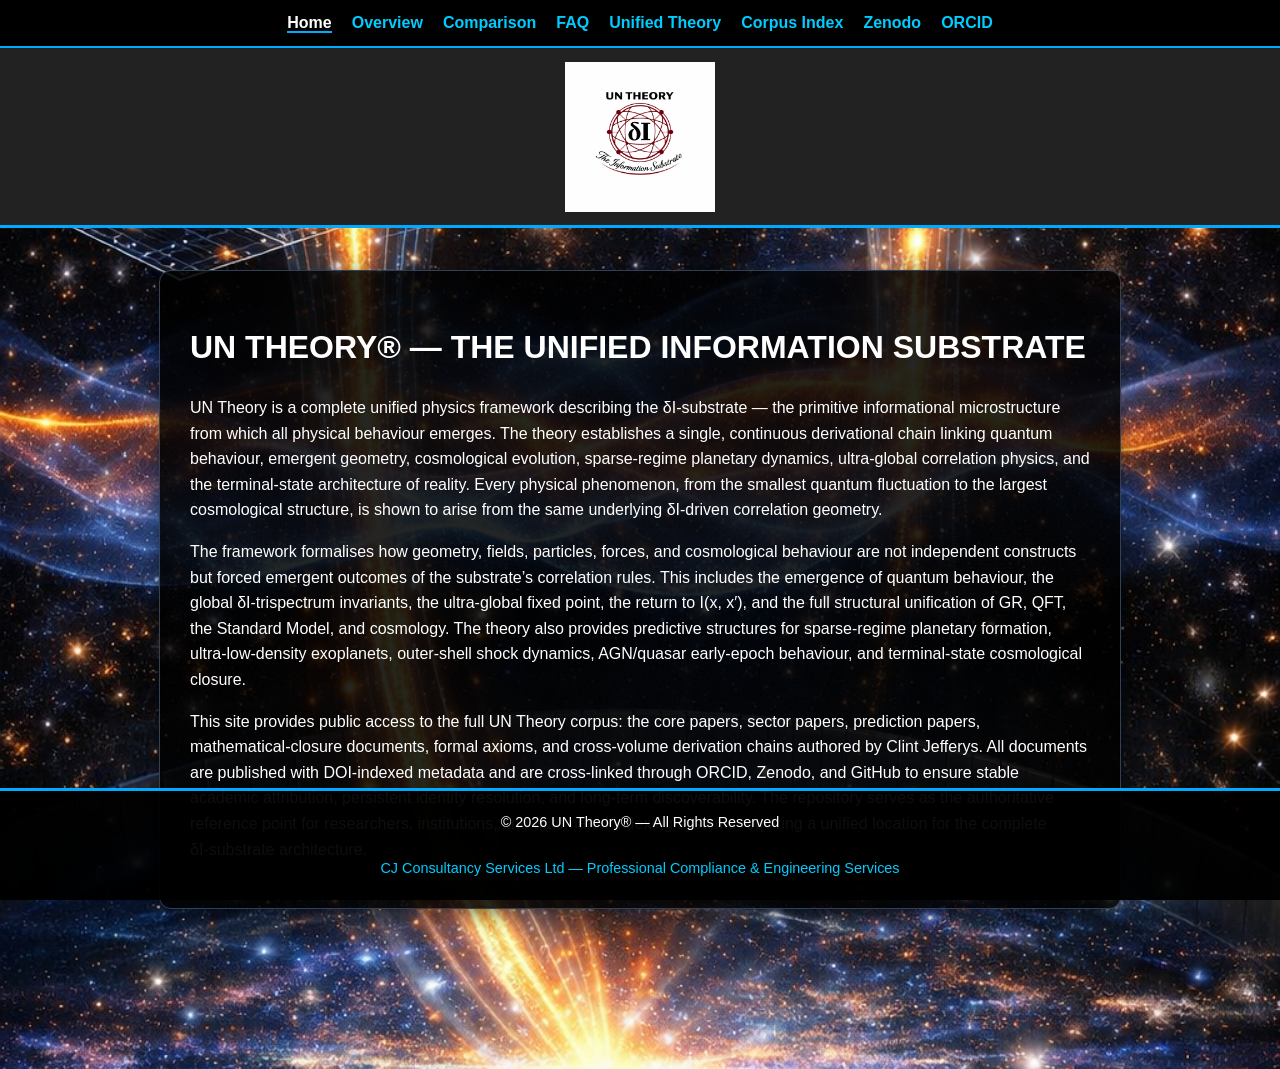
==== index.html @ 6dd0b028 "Update index.html" ====
<!DOCTYPE html>
<html lang="en">
<head>
<meta charset="UTF-8">
<meta name="viewport" content="width=device-width, initial-scale=1.0">
<title>UN Theory® — The Unified Information Substrate</title>
<meta name="description" content="UN Theory — The Unified Information Substrate. Core papers, sector papers, unified physics, and the full δI‑substrate architecture by Clint Jefferys.">
<link rel="canonical" href="https://untheory.co.uk/" />
<link rel="stylesheet" href="un-theory.css">

<!-- OpenGraph Metadata -->
<meta property="og:type" content="website">
<meta property="og:title" content="UN Theory — The Unified Information Substrate">
<meta property="og:description" content="Complete unified physics framework describing the δI-substrate, emergent geometry, quantum behaviour, and cosmological dynamics.">
<meta property="og:url" content="https://untheory.github.io/UN-Theory/">

<script type="application/ld+json">
{
  "@context": "https://schema.org",
  "@graph": [
    {
      "@type": "Person",
      "@id": "https://orcid.org/0009-0007-8611-7101",
      "name": "Clint Jefferys",
      "identifier": "0009-0007-8611-7101",
      "jobTitle": "Independent Theoretical Physics Researcher",
      "sameAs": [
        "https://orcid.org/0009-0007-8611-7101",
        "https://zenodo.org/communities/unified-information-substrate",
        "https://cjcs.co.uk/un-theory",
        "https://cjcs.co.uk/un-theory-index"
      ]
    },
    {
      "@type": "WebSite",
      "@id": "https://untheory.github.io/UN-Theory/#website",
      "url": "https://untheory.github.io/UN-Theory/",
      "name": "UN Theory — Authoritative Repository & Index",
      "author": {
        "@id": "https://orcid.org/0009-0007-8611-7101"
      }
    },
    {
      "@type": "ScholarlyArticle",
      "name": "UN THEORY: Emergent Geometry, Dynamics, and Quantum Structure from Correlation",
      "author": { "@id": "https://orcid.org/0009-0007-8611-7101" },
      "sameAs": "https://doi.org/10.5281/zenodo.20947540"
    },
    {
      "@type": "ScholarlyArticle",
      "name": "UN THEORY: Empirical Tests, Phenomenology, Simulations, and Observational Constraints",
      "author": { "@id": "https://orcid.org/0009-0007-8611-7101" },
      "sameAs": "https://doi.org/10.5281/zenodo.20947540"
    },
    {
      "@type": "ScholarlyArticle",
      "name": "Sector Paper 0 — Foundational Architecture",
      "author": { "@id": "https://orcid.org/0009-0007-8611-7101" },
      "sameAs": "https://doi.org/10.5281/zenodo.21357800"
    },
    {
      "@type": "ScholarlyArticle",
      "name": "Sector Paper I — δI‑Substrate Microstructure",
      "author": { "@id": "https://orcid.org/0009-0007-8611-7101" },
      "sameAs": "https://doi.org/10.5281/zenodo.21335437"
    },
    {
      "@type": "ScholarlyArticle",
      "name": "Sector Paper XV — Unified Theory of Everything",
      "author": { "@id": "https://orcid.org/0009-0007-8611-7101" },
      "sameAs": "https://doi.org/10.5281/zenodo.21428951"
    }
  ]
}
</script>
</head>

<body>

<!-- HEADER -->
<div class="logo-band">
    <img src="Copilot_20260701_182519.png" alt="UN Theory Logo">
</div>

<!-- NAVIGATION -->
<nav class="main-nav">
<ul>
<li><a href="index.html" class="active">Home</a></li>
<li><a href="un-theory-overview.html">Overview</a></li>
<li><a href="un-theory-comparison.html">Comparison</a></li>
<li><a href="un-theory-faq.html">FAQ</a></li>
<li><a href="unified-theory-of-everything.html">Unified Theory</a></li>
<li><a href="un-theory-index.html">Corpus Index</a></li>
<li><a href="https://zenodo.org/records/20947541" target="_blank" rel="noopener">Zenodo</a></li>
<li><a href="https://orcid.org/0009-0007-8611-7101" target="_blank" rel="noopener">ORCID</a></li>
</ul>
</nav>

<!-- MAIN CONTENT -->
<main>

<h1>UN THEORY® — THE UNIFIED INFORMATION SUBSTRATE</h1>

<p>
UN Theory is a complete unified physics framework describing the δI‑substrate — the primitive informational microstructure from which all physical behaviour emerges. 
The theory establishes a single, continuous derivational chain linking quantum behaviour, emergent geometry, cosmological evolution, sparse‑regime planetary dynamics, 
ultra‑global correlation physics, and the terminal‑state architecture of reality. Every physical phenomenon, from the smallest quantum fluctuation to the largest 
cosmological structure, is shown to arise from the same underlying δI‑driven correlation geometry.
</p>

<p>
The framework formalises how geometry, fields, particles, forces, and cosmological behaviour are not independent constructs but forced emergent outcomes of the substrate’s 
correlation rules. This includes the emergence of quantum behaviour, the global δI‑trispectrum invariants, the ultra‑global fixed point, the return to I(x, x′), and the
full structural unification of GR, QFT, the Standard Model, and cosmology. The theory also provides predictive structures for sparse‑regime planetary formation, 
ultra‑low‑density exoplanets, outer‑shell shock dynamics, AGN/quasar early‑epoch behaviour, and terminal‑state cosmological closure.
</p>

<p>
This site provides public access to the full UN Theory corpus: the core papers, sector papers, prediction papers, mathematical‑closure documents, formal axioms, and cross‑volume derivation chains authored by Clint Jefferys. All documents are published with DOI‑indexed metadata and are cross‑linked through ORCID, Zenodo, and GitHub to ensure stable academic attribution, persistent identity resolution, and long‑term discoverability. The repository serves as the authoritative reference point for researchers, institutions, and automated indexing systems requiring a unified location for the complete δI‑substrate architecture.
</p>

</main>

<!-- FOOTER -->
<footer class="site-footer">
    © 2026 UN Theory® — All Rights Reserved<br><br>

    <a class="cjcs-link" href="https://cjcs.co.uk" target="_blank" rel="noopener">
        CJ Consultancy Services Ltd — Professional Compliance &amp; Engineering Services
    </a>
</footer>

<!-- MOBILE TOUCH SWIPE NAVIGATION (ZOOM-AWARE) -->
<script>
  let touchStartX = 0, touchEndX = 0;
  const minSwipeDistance = 75;
  const prevPage = null; // First page in order
  const nextPage = "un-theory-overview.html";

  document.addEventListener('touchstart', e => { 
    touchStartX = e.changedTouches[0].screenX; 
  }, { passive: true });

  document.addEventListener('touchend', e => {
    // If zoomed in beyond normal scale, disable swipe navigation so single-finger dragging pans the page
    if (window.visualViewport && window.visualViewport.scale > 1.05) {
      return;
    }

    touchEndX = e.changedTouches[0].screenX;
    const dist = touchEndX - touchStartX;

    if (dist < -minSwipeDistance && nextPage) window.location.href = nextPage;
    if (dist > minSwipeDistance && prevPage) window.location.href = prevPage;
  }, { passive: true });
</script>

</body>
</html>
---- un-theory.css ----
/* ============================================================
   UN THEORY — COSMIC SITE CSS (FIXED NAV, LOGO HEADER & FULL PAN/ZOOM)
   ============================================================ */

/* Reset browser defaults & allow native double-tap, pinch zoom, and 2D viewport panning */
html, body {
    margin: 0;
    padding: 0;
    /* Gives the browser full freedom for native pinch-zoom, double-tap, and single-finger panning */
    touch-action: auto;
}

/* Base body + cosmic background */
body {
    font-family: Arial, sans-serif;
    background: url('copilot_image_1782117868506.jpeg') no-repeat center center fixed;
    background-size: cover;
    background-attachment: fixed;
    color: #fff;
    line-height: 1.6;

    /* Space for fixed nav (~50px) + logo band (180px) + padding */
    padding-top: 250px;
    padding-bottom: 120px;
}

/* 1. NAV BAR — FIXED AT VERY TOP (TOP: 0) */
.main-nav {
    background: #000;
    border-bottom: 2px solid #00aaff;
    position: fixed;
    top: 0;
    left: 0;
    width: 100%;
    z-index: 3000; /* Highest priority so buttons are never covered */
    box-sizing: border-box;
}

.main-nav ul {
    list-style: none;
    margin: 0;
    padding: 10px 20px;
    display: flex;
    gap: 20px;
    align-items: center;
    justify-content: center;
    flex-wrap: wrap;
}

.main-nav a {
    color: #00ccff;
    text-decoration: none;
    font-weight: bold;
    font-size: 1rem;
}

.main-nav a:hover {
    color: #fff;
}

.main-nav a.active {
    color: #fff;
    border-bottom: 2px solid #00aaff;
}

/* 2. GREY LOGO BAND — FIXED DIRECTLY BELOW NAV BAR */
.logo-band {
    position: fixed;
    top: 48px; /* Sits right beneath the nav bar border */
    left: 0;
    width: 100%;
    height: 180px;
    background: #222;
    display: flex;
    justify-content: center;
    align-items: center;
    border-bottom: 3px solid #00aaff;
    z-index: 2500;
    box-sizing: border-box;
}

.logo-band img {
    max-height: 150px;
    width: auto;
}

/* MAIN CONTENT — SCROLLS UNDER HEADER */
main {
    max-width: 900px;
    margin: 20px auto 40px auto;
    padding: 30px;
    background: rgba(0, 0, 0, 0.85);
    border-radius: 12px;
    border: 1px solid #334155;
    box-shadow: 0 4px 20px rgba(0, 0, 0, 0.5);
}

/* TABLE BORDERS & CONTAINER STYLING */
.table-container {
    width: 100%;
    overflow-x: auto;
    margin: 1.5rem 0;
    -webkit-overflow-scrolling: touch;
}

table {
    width: 100%;
    border-collapse: collapse;
    border: 1px solid #00aaff;
    background-color: rgba(15, 23, 42, 0.9);
    color: #e2e8f0;
}

th, td {
    padding: 12px 14px;
    border: 1px solid #334155;
    text-align: left;
}

th {
    background-color: #020617;
    color: #f8fafc;
    font-weight: bold;
    border-bottom: 2px solid #00aaff;
}

tbody tr:nth-child(even) {
    background-color: rgba(30, 41, 59, 0.5);
}

/* FOOTER — FIXED AT BOTTOM */
.site-footer {
    width: 100%;
    background: rgba(0, 0, 0, 0.95);
    border-top: 3px solid #00aaff;
    padding: 20px 0;
    text-align: center;
    font-size: 0.9rem;
    position: fixed;
    bottom: 0;
    left: 0;
    z-index: 2000;
    box-sizing: border-box;
}

.site-footer a {
    color: #00ccff;
    text-decoration: none;
}

.site-footer a:hover {
    text-decoration: underline;
}

/* 3. MOBILE & SMALL SCREEN RESPONSIVE ADJUSTMENTS */
@media (max-width: 768px) {
    body {
        padding-top: 200px; /* Reduced top offset for smaller mobile screens */
        padding-bottom: 100px;
    }

    .main-nav ul {
        padding: 8px 10px;
        gap: 12px;
    }

    .main-nav a {
        font-size: 0.85rem;
    }

    .logo-band {
        top: 42px;
        height: 120px;
    }

    .logo-band img {
        max-height: 90px;
    }

    main {
        margin: 10px;
        padding: 15px;
    }
}
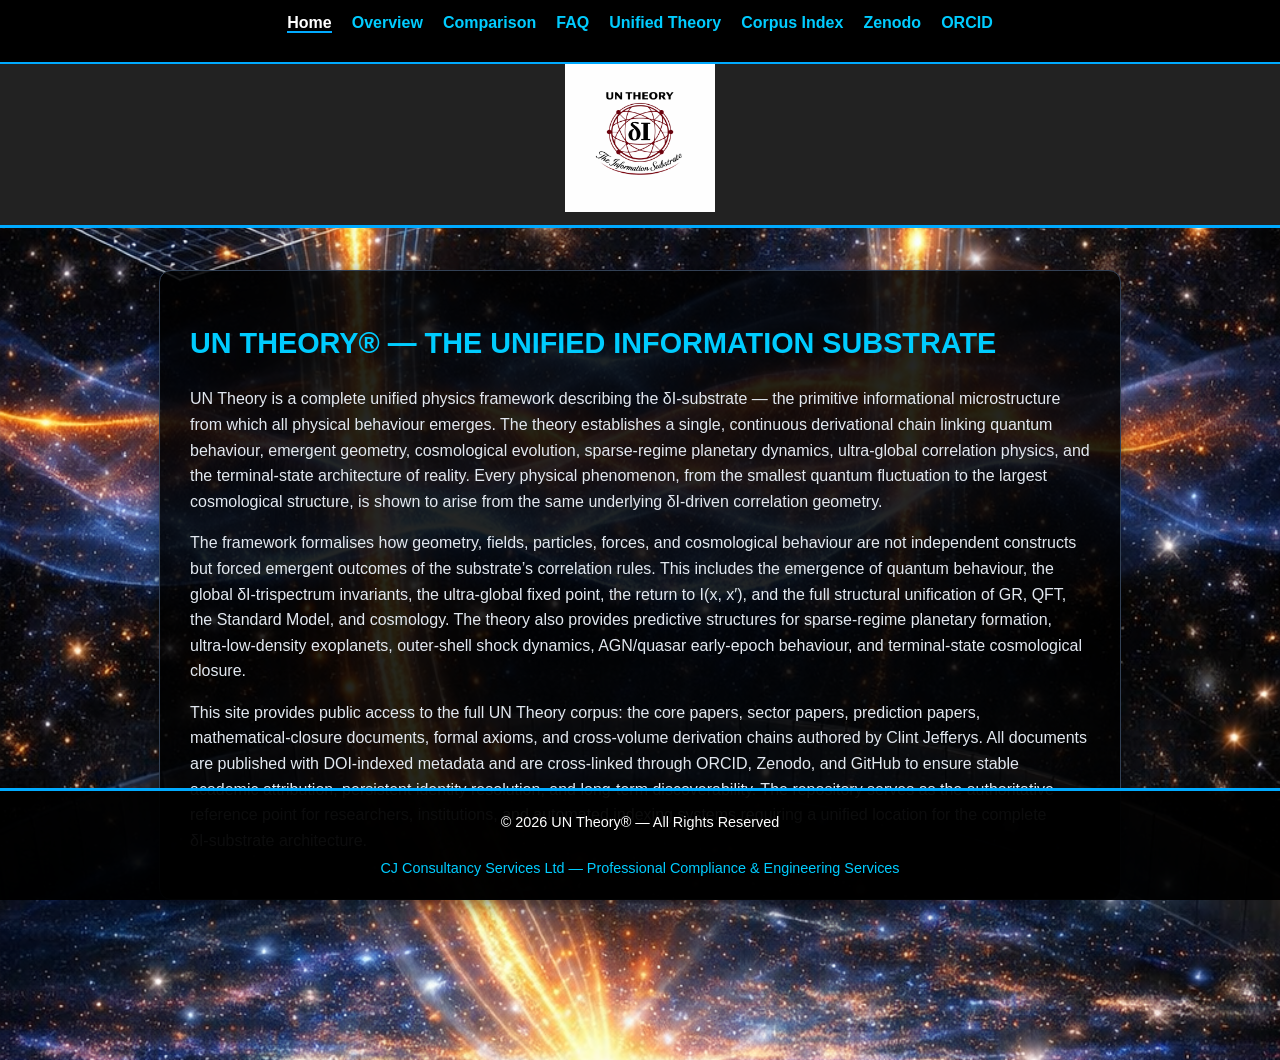
==== commit 51a3ae4d: "Update index.html" ====
--- a/index.html
+++ b/index.html
@@ -12,8 +12,9 @@
 <meta property="og:type" content="website">
 <meta property="og:title" content="UN Theory — The Unified Information Substrate">
 <meta property="og:description" content="Complete unified physics framework describing the δI-substrate, emergent geometry, quantum behaviour, and cosmological dynamics.">
-<meta property="og:url" content="https://untheory.github.io/UN-Theory/">
+<meta property="og:url" content="https://untheory.co.uk/">
 
+<!-- Academic Schema Markup (JSON-LD) -->
 <script type="application/ld+json">
 {
   "@context": "https://schema.org",
@@ -27,14 +28,13 @@
       "sameAs": [
         "https://orcid.org/0009-0007-8611-7101",
         "https://zenodo.org/communities/unified-information-substrate",
-        "https://cjcs.co.uk/un-theory",
-        "https://cjcs.co.uk/un-theory-index"
+        "https://untheory.co.uk/"
       ]
     },
     {
       "@type": "WebSite",
-      "@id": "https://untheory.github.io/UN-Theory/#website",
-      "url": "https://untheory.github.io/UN-Theory/",
+      "@id": "https://untheory.co.uk/#website",
+      "url": "https://untheory.co.uk/",
       "name": "UN Theory — Authoritative Repository & Index",
       "author": {
         "@id": "https://orcid.org/0009-0007-8611-7101"
@@ -130,30 +130,3 @@
     </a>
 </footer>
 
-<!-- MOBILE TOUCH SWIPE NAVIGATION (ZOOM-AWARE) -->
-<script>
-  let touchStartX = 0, touchEndX = 0;
-  const minSwipeDistance = 75;
-  const prevPage = null; // First page in order
-  const nextPage = "un-theory-overview.html";
-
-  document.addEventListener('touchstart', e => { 
-    touchStartX = e.changedTouches[0].screenX; 
-  }, { passive: true });
-
-  document.addEventListener('touchend', e => {
-    // If zoomed in beyond normal scale, disable swipe navigation so single-finger dragging pans the page
-    if (window.visualViewport && window.visualViewport.scale > 1.05) {
-      return;
-    }
-
-    touchEndX = e.changedTouches[0].screenX;
-    const dist = touchEndX - touchStartX;
-
-    if (dist < -minSwipeDistance && nextPage) window.location.href = nextPage;
-    if (dist > minSwipeDistance && prevPage) window.location.href = prevPage;
-  }, { passive: true });
-</script>
-
-</body>
-</html>
--- a/un-theory.css
+++ b/un-theory.css
@@ -1,38 +1,37 @@
 /* ============================================================
-   UN THEORY — COSMIC SITE CSS (FIXED NAV, LOGO HEADER & FULL PAN/ZOOM)
+   UN THEORY — COSMIC SITE CSS (FIXED NAV, LOGO HEADER & DESKTOP STYLING)
    ============================================================ */
 
-/* Reset browser defaults & allow native double-tap, pinch zoom, and 2D viewport panning */
+/* Reset browser defaults & allow native zoom / panning */
 html, body {
     margin: 0;
     padding: 0;
-    /* Gives the browser full freedom for native pinch-zoom, double-tap, and single-finger panning */
     touch-action: auto;
 }
 
 /* Base body + cosmic background */
 body {
     font-family: Arial, sans-serif;
-    background: url('copilot_image_1782117868506.jpeg') no-repeat center center fixed;
+    background: #000000 url('copilot_image_1782117868506.jpeg') no-repeat center center fixed;
     background-size: cover;
     background-attachment: fixed;
-    color: #fff;
+    color: #ffffff;
     line-height: 1.6;
 
-    /* Space for fixed nav (~50px) + logo band (180px) + padding */
+    /* Space for fixed nav (~48px) + logo band (180px) + padding */
     padding-top: 250px;
     padding-bottom: 120px;
 }
 
 /* 1. NAV BAR — FIXED AT VERY TOP (TOP: 0) */
 .main-nav {
-    background: #000;
+    background: #000000;
     border-bottom: 2px solid #00aaff;
     position: fixed;
     top: 0;
     left: 0;
     width: 100%;
-    z-index: 3000; /* Highest priority so buttons are never covered */
+    z-index: 3000;
     box-sizing: border-box;
 }
 
@@ -55,22 +54,22 @@
 }
 
 .main-nav a:hover {
-    color: #fff;
+    color: #ffffff;
 }
 
 .main-nav a.active {
-    color: #fff;
+    color: #ffffff;
     border-bottom: 2px solid #00aaff;
 }
 
 /* 2. GREY LOGO BAND — FIXED DIRECTLY BELOW NAV BAR */
 .logo-band {
     position: fixed;
-    top: 48px; /* Sits right beneath the nav bar border */
+    top: 48px;
     left: 0;
     width: 100%;
     height: 180px;
-    background: #222;
+    background: #222222;
     display: flex;
     justify-content: center;
     align-items: center;
@@ -93,6 +92,35 @@
     border-radius: 12px;
     border: 1px solid #334155;
     box-shadow: 0 4px 20px rgba(0, 0, 0, 0.5);
+}
+
+h1 {
+    font-size: 1.8rem;
+    color: #00ccff;
+    margin-bottom: 20px;
+}
+
+h2 {
+    font-size: 1.3rem;
+    color: #ffffff;
+    border-bottom: 2px solid #00aaff;
+    padding-bottom: 6px;
+    margin: 30px 0 15px;
+}
+
+p, li {
+    font-size: 1rem;
+    color: #e2e8f0;
+    margin-bottom: 16px;
+}
+
+ul {
+    margin-bottom: 20px;
+    padding-left: 25px;
+}
+
+a {
+    color: #00ccff;
 }
 
 /* TABLE BORDERS & CONTAINER STYLING */
@@ -151,34 +179,3 @@
 .site-footer a:hover {
     text-decoration: underline;
 }
-
-/* 3. MOBILE & SMALL SCREEN RESPONSIVE ADJUSTMENTS */
-@media (max-width: 768px) {
-    body {
-        padding-top: 200px; /* Reduced top offset for smaller mobile screens */
-        padding-bottom: 100px;
-    }
-
-    .main-nav ul {
-        padding: 8px 10px;
-        gap: 12px;
-    }
-
-    .main-nav a {
-        font-size: 0.85rem;
-    }
-
-    .logo-band {
-        top: 42px;
-        height: 120px;
-    }
-
-    .logo-band img {
-        max-height: 90px;
-    }
-
-    main {
-        margin: 10px;
-        padding: 15px;
-    }
-}
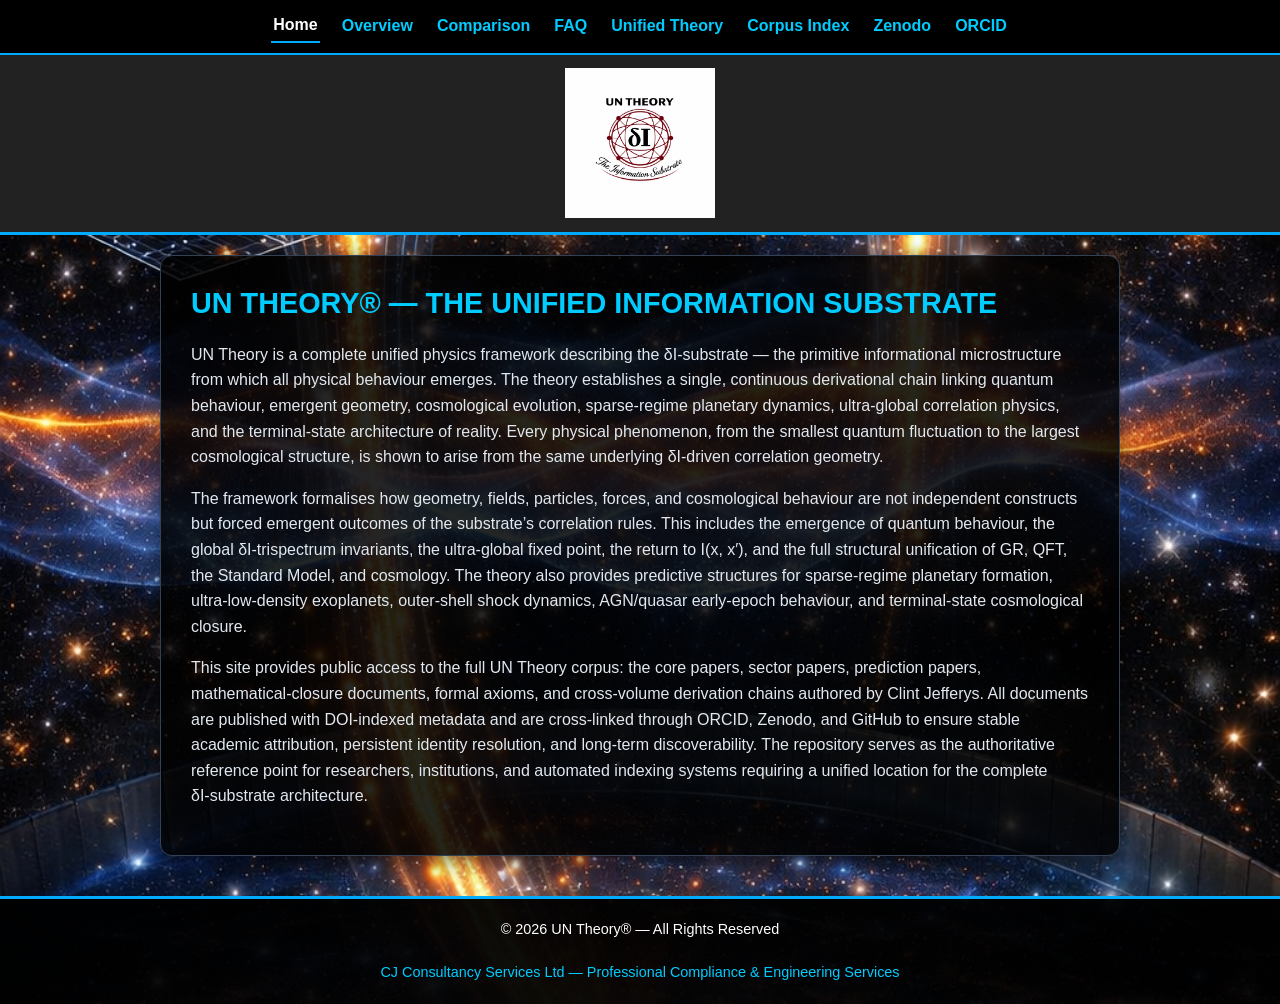
==== commit 6d8bcde7: "Update index.html" ====
--- a/index.html
+++ b/index.html
@@ -7,13 +7,12 @@
 <meta name="description" content="UN Theory — The Unified Information Substrate. Core papers, sector papers, unified physics, and the full δI‑substrate architecture by Clint Jefferys.">
 <link rel="canonical" href="https://untheory.co.uk/" />
 <link rel="stylesheet" href="un-theory.css">
-
+<script src="swipe.js" defer></script>
 <!-- OpenGraph Metadata -->
 <meta property="og:type" content="website">
 <meta property="og:title" content="UN Theory — The Unified Information Substrate">
 <meta property="og:description" content="Complete unified physics framework describing the δI-substrate, emergent geometry, quantum behaviour, and cosmological dynamics.">
 <meta property="og:url" content="https://untheory.co.uk/">
-
 <!-- Academic Schema Markup (JSON-LD) -->
 <script type="application/ld+json">
 {
@@ -74,14 +73,11 @@
 }
 </script>
 </head>
-
 <body>
-
 <!-- HEADER -->
 <div class="logo-band">
     <img src="Copilot_20260701_182519.png" alt="UN Theory Logo">
 </div>
-
 <!-- NAVIGATION -->
 <nav class="main-nav">
 <ul>
@@ -95,38 +91,31 @@
 <li><a href="https://orcid.org/0009-0007-8611-7101" target="_blank" rel="noopener">ORCID</a></li>
 </ul>
 </nav>
-
 <!-- MAIN CONTENT -->
 <main>
-
 <h1>UN THEORY® — THE UNIFIED INFORMATION SUBSTRATE</h1>
-
 <p>
 UN Theory is a complete unified physics framework describing the δI‑substrate — the primitive informational microstructure from which all physical behaviour emerges. 
 The theory establishes a single, continuous derivational chain linking quantum behaviour, emergent geometry, cosmological evolution, sparse‑regime planetary dynamics, 
 ultra‑global correlation physics, and the terminal‑state architecture of reality. Every physical phenomenon, from the smallest quantum fluctuation to the largest 
 cosmological structure, is shown to arise from the same underlying δI‑driven correlation geometry.
 </p>
-
 <p>
 The framework formalises how geometry, fields, particles, forces, and cosmological behaviour are not independent constructs but forced emergent outcomes of the substrate’s 
 correlation rules. This includes the emergence of quantum behaviour, the global δI‑trispectrum invariants, the ultra‑global fixed point, the return to I(x, x′), and the
 full structural unification of GR, QFT, the Standard Model, and cosmology. The theory also provides predictive structures for sparse‑regime planetary formation, 
 ultra‑low‑density exoplanets, outer‑shell shock dynamics, AGN/quasar early‑epoch behaviour, and terminal‑state cosmological closure.
 </p>
-
 <p>
 This site provides public access to the full UN Theory corpus: the core papers, sector papers, prediction papers, mathematical‑closure documents, formal axioms, and cross‑volume derivation chains authored by Clint Jefferys. All documents are published with DOI‑indexed metadata and are cross‑linked through ORCID, Zenodo, and GitHub to ensure stable academic attribution, persistent identity resolution, and long‑term discoverability. The repository serves as the authoritative reference point for researchers, institutions, and automated indexing systems requiring a unified location for the complete δI‑substrate architecture.
 </p>
-
 </main>
-
 <!-- FOOTER -->
 <footer class="site-footer">
     © 2026 UN Theory® — All Rights Reserved<br><br>
-
     <a class="cjcs-link" href="https://cjcs.co.uk" target="_blank" rel="noopener">
         CJ Consultancy Services Ltd — Professional Compliance &amp; Engineering Services
     </a>
 </footer>
-
+</body>
+</html>
--- a/un-theory.css
+++ b/un-theory.css
@@ -1,59 +1,137 @@
 /* ============================================================
-   UN THEORY — COSMIC SITE CSS (FIXED NAV, LOGO HEADER & DESKTOP STYLING)
-   ============================================================ */
-
-/* Reset browser defaults & allow native zoom / panning */
-html, body {
+   UN THEORY
+   RESPONSIVE COSMIC SITE STYLESHEET
+   Desktop, tablet and mobile layout
+   ============================================================ */
+
+
+/* ============================================================
+   1. GLOBAL RESET AND RESPONSIVE SAFEGUARDS
+   ============================================================ */
+
+*,
+*::before,
+*::after {
+    box-sizing: border-box;
+}
+
+html {
+    width: 100%;
+    min-width: 0;
     margin: 0;
     padding: 0;
+    overflow-x: clip;
+    -webkit-text-size-adjust: 100%;
+    text-size-adjust: 100%;
     touch-action: auto;
 }
 
-/* Base body + cosmic background */
 body {
-    font-family: Arial, sans-serif;
-    background: #000000 url('copilot_image_1782117868506.jpeg') no-repeat center center fixed;
+    width: 100%;
+    min-width: 0;
+    min-height: 100vh;
+    margin: 0;
+    padding: 0;
+
+    display: flex;
+    flex-direction: column;
+
+    font-family: Arial, Helvetica, sans-serif;
+    font-size: 16px;
+    line-height: 1.6;
+
+    color: #ffffff;
+
+    background-color: #000000;
+    background-image: url("copilot_image_1782117868506.jpeg");
+    background-repeat: no-repeat;
+    background-position: center center;
     background-size: cover;
     background-attachment: fixed;
-    color: #ffffff;
-    line-height: 1.6;
-
-    /* Space for fixed nav (~48px) + logo band (180px) + padding */
-    padding-top: 250px;
-    padding-bottom: 120px;
-}
-
-/* 1. NAV BAR — FIXED AT VERY TOP (TOP: 0) */
+
+    touch-action: auto;
+}
+
+
+/* ============================================================
+   2. DOCUMENT ORDER
+   Existing HTML places the logo before the navigation.
+   Flex order keeps the navigation visually above the logo.
+   ============================================================ */
+
 .main-nav {
+    order: 1;
+}
+
+.logo-band {
+    order: 2;
+}
+
+main {
+    order: 3;
+}
+
+.site-footer {
+    order: 4;
+}
+
+
+/* ============================================================
+   3. TOP NAVIGATION
+   Sticky rather than fixed, so its height can change safely.
+   ============================================================ */
+
+.main-nav {
+    position: sticky;
+    top: 0;
+    left: auto;
+
+    width: 100%;
+    min-width: 0;
+
     background: #000000;
     border-bottom: 2px solid #00aaff;
-    position: fixed;
-    top: 0;
-    left: 0;
-    width: 100%;
+
     z-index: 3000;
-    box-sizing: border-box;
 }
 
 .main-nav ul {
+    width: 100%;
+    min-width: 0;
+
     list-style: none;
     margin: 0;
     padding: 10px 20px;
+
     display: flex;
-    gap: 20px;
+    flex-wrap: wrap;
     align-items: center;
     justify-content: center;
-    flex-wrap: wrap;
+    gap: 10px 20px;
+}
+
+.main-nav li {
+    margin: 0;
+    padding: 0;
+    flex: 0 0 auto;
 }
 
 .main-nav a {
+    display: block;
+
     color: #00ccff;
     text-decoration: none;
     font-weight: bold;
     font-size: 1rem;
-}
-
-.main-nav a:hover {
+    line-height: 1.3;
+
+    padding: 5px 2px;
+
+    white-space: nowrap;
+}
+
+.main-nav a:hover,
+.main-nav a:focus-visible {
     color: #ffffff;
 }
 
@@ -62,93 +140,228 @@
     border-bottom: 2px solid #00aaff;
 }
 
-/* 2. GREY LOGO BAND — FIXED DIRECTLY BELOW NAV BAR */
+
+/* ============================================================
+   4. LOGO BAND
+   Normal document flow prevents navigation overlap.
+   ============================================================ */
+
 .logo-band {
-    position: fixed;
-    top: 48px;
-    left: 0;
-    width: 100%;
+    position: relative;
+    top: auto;
+    left: auto;
+
+    width: 100%;
+    min-width: 0;
     height: 180px;
+
+    padding: 15px 20px;
+
     background: #222222;
+
     display: flex;
     justify-content: center;
     align-items: center;
+
     border-bottom: 3px solid #00aaff;
-    z-index: 2500;
-    box-sizing: border-box;
+
+    z-index: 10;
 }
 
 .logo-band img {
+    display: block;
+
+    width: auto;
+    height: auto;
+
+    max-width: 100%;
     max-height: 150px;
-    width: auto;
-}
-
-/* MAIN CONTENT — SCROLLS UNDER HEADER */
+
+    object-fit: contain;
+}
+
+
+/* ============================================================
+   5. MAIN CONTENT PANEL
+   ============================================================ */
+
 main {
-    max-width: 900px;
-    margin: 20px auto 40px auto;
+    width: calc(100% - 40px);
+    max-width: 960px;
+    min-width: 0;
+
+    margin: 20px auto 40px;
     padding: 30px;
+
     background: rgba(0, 0, 0, 0.85);
+
+    border: 1px solid #334155;
     border-radius: 12px;
-    border: 1px solid #334155;
+
     box-shadow: 0 4px 20px rgba(0, 0, 0, 0.5);
+
+    overflow-wrap: anywhere;
+    word-break: normal;
+
+    flex: 0 0 auto;
+}
+
+
+/* ============================================================
+   6. TEXT AND HEADINGS
+   ============================================================ */
+
+h1,
+h2,
+h3,
+p,
+ul,
+ol {
+    min-width: 0;
 }
 
 h1 {
-    font-size: 1.8rem;
+    margin: 0 0 20px;
+
     color: #00ccff;
-    margin-bottom: 20px;
+
+    font-size: clamp(1.45rem, 3vw, 1.8rem);
+    line-height: 1.25;
+
+    overflow-wrap: anywhere;
 }
 
 h2 {
-    font-size: 1.3rem;
+    margin: 30px 0 15px;
+    padding-bottom: 6px;
+
     color: #ffffff;
+
+    font-size: clamp(1.15rem, 2.4vw, 1.3rem);
+    line-height: 1.3;
+
     border-bottom: 2px solid #00aaff;
-    padding-bottom: 6px;
-    margin: 30px 0 15px;
-}
-
-p, li {
+
+    overflow-wrap: anywhere;
+}
+
+h3 {
+    color: #ffffff;
+
+    font-size: 1.1rem;
+    line-height: 1.35;
+
+    overflow-wrap: anywhere;
+}
+
+p,
+li {
+    color: #e2e8f0;
+
     font-size: 1rem;
-    color: #e2e8f0;
+    line-height: 1.6;
+
+    overflow-wrap: anywhere;
+}
+
+p {
+    margin-top: 0;
     margin-bottom: 16px;
 }
 
-ul {
+ul,
+ol {
+    margin-top: 0;
     margin-bottom: 20px;
     padding-left: 25px;
 }
 
+li {
+    margin-bottom: 10px;
+}
+
 a {
     color: #00ccff;
-}
-
-/* TABLE BORDERS & CONTAINER STYLING */
+    overflow-wrap: anywhere;
+}
+
+a:hover,
+a:focus-visible {
+    color: #ffffff;
+}
+
+
+/* ============================================================
+   7. RESPONSIVE IMAGES AND EMBEDDED CONTENT
+   ============================================================ */
+
+img,
+svg,
+video,
+canvas,
+iframe {
+    max-width: 100%;
+    height: auto;
+}
+
+
+/* ============================================================
+   8. TABLE CONTAINERS
+   Tables scroll independently on narrow displays.
+   ============================================================ */
+
 .table-container {
-    width: 100%;
+    display: block;
+
+    width: 100%;
+    max-width: 100%;
+    min-width: 0;
+
+    margin: 1.5rem 0;
+
     overflow-x: auto;
-    margin: 1.5rem 0;
+    overflow-y: hidden;
+
+    overscroll-behavior-x: contain;
     -webkit-overflow-scrolling: touch;
+
+    touch-action: pan-x pan-y pinch-zoom;
+
+    border: 1px solid #00aaff;
+    border-radius: 6px;
 }
 
 table {
-    width: 100%;
+    width: max-content;
+    min-width: 100%;
+
     border-collapse: collapse;
-    border: 1px solid #00aaff;
+
     background-color: rgba(15, 23, 42, 0.9);
     color: #e2e8f0;
 }
 
-th, td {
+th,
+td {
+    min-width: 130px;
+
     padding: 12px 14px;
+
     border: 1px solid #334155;
+
     text-align: left;
+    vertical-align: top;
+
+    white-space: normal;
+    overflow-wrap: anywhere;
 }
 
 th {
     background-color: #020617;
     color: #f8fafc;
+
     font-weight: bold;
+
     border-bottom: 2px solid #00aaff;
 }
 
@@ -156,19 +369,71 @@
     background-color: rgba(30, 41, 59, 0.5);
 }
 
-/* FOOTER — FIXED AT BOTTOM */
+
+/* ============================================================
+   9. FORM CONTROLS AND CORPUS INDEX
+   ============================================================ */
+
+input,
+select,
+button,
+textarea {
+    max-width: 100%;
+    font: inherit;
+}
+
+.search-box,
+.dropdown-box {
+    width: 100%;
+    max-width: 100%;
+    min-width: 0;
+
+    touch-action: auto;
+}
+
+.dropdown-box {
+    overflow-x: auto;
+}
+
+.button-row {
+    max-width: 100%;
+}
+
+.button-row a,
+.button-row button {
+    max-width: 100%;
+    overflow-wrap: anywhere;
+}
+
+
+/* ============================================================
+   10. FOOTER
+   Normal document flow prevents it covering page content.
+   ============================================================ */
+
 .site-footer {
-    width: 100%;
+    position: relative;
+    right: auto;
+    bottom: auto;
+    left: auto;
+
+    width: 100%;
+    min-width: 0;
+
+    margin-top: auto;
+    padding: 20px 16px;
+
     background: rgba(0, 0, 0, 0.95);
+
     border-top: 3px solid #00aaff;
-    padding: 20px 0;
+
     text-align: center;
     font-size: 0.9rem;
-    position: fixed;
-    bottom: 0;
-    left: 0;
-    z-index: 2000;
-    box-sizing: border-box;
+    line-height: 1.5;
+
+    overflow-wrap: anywhere;
+
+    z-index: 10;
 }
 
 .site-footer a {
@@ -176,6 +441,232 @@
     text-decoration: none;
 }
 
-.site-footer a:hover {
+.site-footer a:hover,
+.site-footer a:focus-visible {
+    color: #ffffff;
     text-decoration: underline;
 }
+
+
+/* ============================================================
+   11. TABLET LAYOUT
+   ============================================================ */
+
+@media screen and (max-width: 900px) {
+
+    body {
+        background-attachment: scroll;
+        background-position: center top;
+    }
+
+    .main-nav ul {
+        flex-wrap: nowrap;
+        justify-content: flex-start;
+
+        gap: 10px;
+
+        padding: 9px 12px;
+
+        overflow-x: auto;
+        overflow-y: hidden;
+
+        white-space: nowrap;
+
+        scrollbar-width: thin;
+        overscroll-behavior-x: contain;
+
+        -webkit-overflow-scrolling: touch;
+
+        touch-action: pan-x pan-y pinch-zoom;
+    }
+
+    .main-nav a {
+        padding: 6px 8px;
+    }
+
+    .logo-band {
+        height: 150px;
+        padding: 12px 16px;
+    }
+
+    .logo-band img {
+        max-height: 125px;
+    }
+
+    main {
+        width: calc(100% - 30px);
+
+        margin: 16px auto 30px;
+        padding: 24px;
+    }
+}
+
+
+/* ============================================================
+   12. MOBILE LAYOUT
+   ============================================================ */
+
+@media screen and (max-width: 600px) {
+
+    .main-nav ul {
+        padding: 8px;
+        gap: 6px;
+    }
+
+    .main-nav a {
+        padding: 7px 9px;
+
+        font-size: 0.9rem;
+        line-height: 1.2;
+    }
+
+    .logo-band {
+        height: 115px;
+        padding: 10px 12px;
+    }
+
+    .logo-band img {
+        max-height: 95px;
+    }
+
+    main,
+    main[style] {
+        width: calc(100% - 20px) !important;
+        max-width: none !important;
+
+        margin: 10px auto 24px !important;
+        padding: 16px !important;
+
+        border-radius: 8px;
+    }
+
+    h1 {
+        font-size: 1.4rem;
+    }
+
+    h2 {
+        margin-top: 25px;
+        font-size: 1.15rem;
+    }
+
+    h3 {
+        font-size: 1.05rem;
+    }
+
+    p,
+    li {
+        font-size: 1rem;
+    }
+
+    ul,
+    ol {
+        padding-left: 22px;
+    }
+
+    th,
+    td {
+        min-width: 125px;
+        padding: 10px;
+
+        font-size: 0.92rem;
+        line-height: 1.4;
+    }
+
+    .button-row {
+        display: grid;
+        grid-template-columns: 1fr;
+        gap: 10px;
+    }
+
+    .button-row a,
+    .button-row button {
+        width: 100%;
+        margin: 0;
+
+        text-align: center;
+    }
+
+    .index-note-box {
+        padding: 14px !important;
+        margin-top: 24px !important;
+        margin-bottom: 24px !important;
+    }
+
+    .site-footer {
+        padding: 18px 12px;
+        font-size: 0.85rem;
+    }
+}
+
+
+/* ============================================================
+   13. VERY SMALL MOBILE DISPLAYS
+   ============================================================ */
+
+@media screen and (max-width: 380px) {
+
+    .main-nav a {
+        font-size: 0.85rem;
+    }
+
+    .logo-band {
+        height: 100px;
+    }
+
+    .logo-band img {
+        max-height: 82px;
+    }
+
+    main,
+    main[style] {
+        width: calc(100% - 14px) !important;
+        padding: 14px !important;
+    }
+
+    h1 {
+        font-size: 1.3rem;
+    }
+
+    p,
+    li {
+        font-size: 0.96rem;
+    }
+}
+
+
+/* ============================================================
+   14. LANDSCAPE MOBILE SAFEGUARDS
+   ============================================================ */
+
+@media screen and (max-height: 500px) and (orientation: landscape) {
+
+    .logo-band {
+        height: 90px;
+        padding: 8px 12px;
+    }
+
+    .logo-band img {
+        max-height: 72px;
+    }
+
+    main {
+        margin-top: 10px;
+    }
+}
+
+
+/* ============================================================
+   15. REDUCED MOTION
+   ============================================================ */
+
+@media (prefers-reduced-motion: reduce) {
+
+    *,
+    *::before,
+    *::after {
+        scroll-behavior: auto !important;
+        animation-duration: 0.01ms !important;
+        animation-iteration-count: 1 !important;
+        transition-duration: 0.01ms !important;
+    }
+}
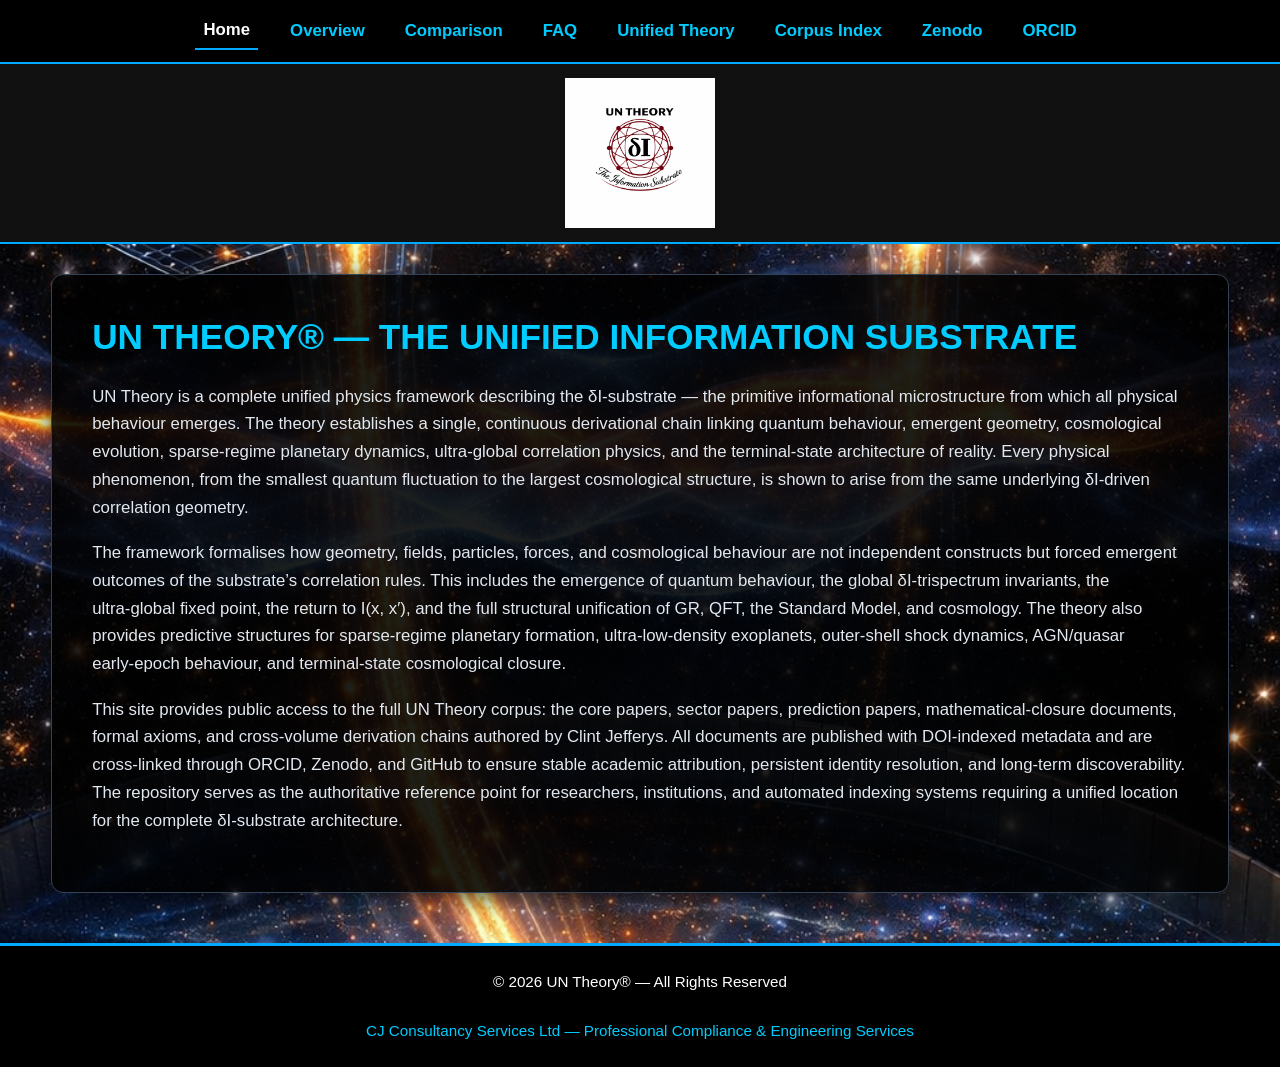
==== commit e4a6576b: "Update index.html" ====
--- a/index.html
+++ b/index.html
@@ -6,7 +6,7 @@
 <title>UN Theory® — The Unified Information Substrate</title>
 <meta name="description" content="UN Theory — The Unified Information Substrate. Core papers, sector papers, unified physics, and the full δI‑substrate architecture by Clint Jefferys.">
 <link rel="canonical" href="https://untheory.co.uk/" />
-<link rel="stylesheet" href="un-theory.css">
+<link rel="stylesheet" href="un-theory.css?v=2">
 <script src="swipe.js" defer></script>
 <!-- OpenGraph Metadata -->
 <meta property="og:type" content="website">
@@ -74,11 +74,8 @@
 </script>
 </head>
 <body>
-<!-- HEADER -->
-<div class="logo-band">
-    <img src="Copilot_20260701_182519.png" alt="UN Theory Logo">
-</div>
-<!-- NAVIGATION -->
+
+<!-- NAVIGATION (Positioned first so it stays fixed to top) -->
 <nav class="main-nav">
 <ul>
 <li><a href="index.html" class="active">Home</a></li>
@@ -91,6 +88,12 @@
 <li><a href="https://orcid.org/0009-0007-8611-7101" target="_blank" rel="noopener">ORCID</a></li>
 </ul>
 </nav>
+
+<!-- LOGO BAND (Sits under navigation) -->
+<div class="logo-band">
+    <img src="Copilot_20260701_182519.png" alt="UN Theory Logo">
+</div>
+
 <!-- MAIN CONTENT -->
 <main>
 <h1>UN THEORY® — THE UNIFIED INFORMATION SUBSTRATE</h1>
@@ -110,6 +113,7 @@
 This site provides public access to the full UN Theory corpus: the core papers, sector papers, prediction papers, mathematical‑closure documents, formal axioms, and cross‑volume derivation chains authored by Clint Jefferys. All documents are published with DOI‑indexed metadata and are cross‑linked through ORCID, Zenodo, and GitHub to ensure stable academic attribution, persistent identity resolution, and long‑term discoverability. The repository serves as the authoritative reference point for researchers, institutions, and automated indexing systems requiring a unified location for the complete δI‑substrate architecture.
 </p>
 </main>
+
 <!-- FOOTER -->
 <footer class="site-footer">
     © 2026 UN Theory® — All Rights Reserved<br><br>
--- a/un-theory.css
+++ b/un-theory.css
@@ -1,12 +1,5 @@
 /* ============================================================
-   UN THEORY
-   RESPONSIVE COSMIC SITE STYLESHEET
-   Desktop, tablet and mobile layout
-   ============================================================ */
-
-
-/* ============================================================
-   1. GLOBAL RESET AND RESPONSIVE SAFEGUARDS
+   UN THEORY — RESPONSIVE STYLESHEET (DESKTOP & MOBILE FIX)
    ============================================================ */
 
 *,
@@ -23,111 +16,81 @@
     overflow-x: clip;
     -webkit-text-size-adjust: 100%;
     text-size-adjust: 100%;
-    touch-action: auto;
 }
 
 body {
     width: 100%;
-    min-width: 0;
     min-height: 100vh;
     margin: 0;
     padding: 0;
-
     display: flex;
     flex-direction: column;
-
     font-family: Arial, Helvetica, sans-serif;
     font-size: 16px;
     line-height: 1.6;
-
-    color: #ffffff;
-
+    color: #ffffff;
     background-color: #000000;
     background-image: url("copilot_image_1782117868506.jpeg");
     background-repeat: no-repeat;
     background-position: center center;
     background-size: cover;
     background-attachment: fixed;
-
-    touch-action: auto;
-}
-
-
-/* ============================================================
-   2. DOCUMENT ORDER
-   Existing HTML places the logo before the navigation.
-   Flex order keeps the navigation visually above the logo.
-   ============================================================ */
-
-.main-nav {
-    order: 1;
-}
-
+}
+
+/* 1. HEADER & LOGO BAND (Natural top placement) */
 .logo-band {
-    order: 2;
-}
-
-main {
-    order: 3;
-}
-
-.site-footer {
-    order: 4;
-}
-
-
-/* ============================================================
-   3. TOP NAVIGATION
-   Sticky rather than fixed, so its height can change safely.
-   ============================================================ */
-
+    width: 100%;
+    height: 180px;
+    padding: 15px 20px;
+    background: #111111;
+    display: flex;
+    justify-content: center;
+    align-items: center;
+    border-bottom: 2px solid #00aaff;
+}
+
+.logo-band img {
+    max-width: 100%;
+    max-height: 150px;
+    object-fit: contain;
+}
+
+/* 2. NAVIGATION BAR (Sticks smoothly to top as you scroll past logo) */
 .main-nav {
     position: sticky;
     top: 0;
-    left: auto;
-
-    width: 100%;
-    min-width: 0;
-
+    width: 100%;
     background: #000000;
     border-bottom: 2px solid #00aaff;
-
     z-index: 3000;
 }
 
 .main-nav ul {
     width: 100%;
-    min-width: 0;
-
     list-style: none;
     margin: 0;
-    padding: 10px 20px;
-
+    padding: 12px 20px;
     display: flex;
     flex-wrap: wrap;
     align-items: center;
     justify-content: center;
-    gap: 10px 20px;
+    gap: 12px 24px;
 }
 
 .main-nav li {
     margin: 0;
     padding: 0;
-    flex: 0 0 auto;
 }
 
 .main-nav a {
     display: block;
-
     color: #00ccff;
     text-decoration: none;
     font-weight: bold;
-    font-size: 1rem;
-    line-height: 1.3;
-
-    padding: 5px 2px;
-
+    font-size: 1.05rem;
+    padding: 4px 8px;
     white-space: nowrap;
+    transition: color 0.2s ease;
 }
 
 .main-nav a:hover,
@@ -140,140 +103,53 @@
     border-bottom: 2px solid #00aaff;
 }
 
-
-/* ============================================================
-   4. LOGO BAND
-   Normal document flow prevents navigation overlap.
-   ============================================================ */
-
-.logo-band {
-    position: relative;
-    top: auto;
-    left: auto;
-
-    width: 100%;
-    min-width: 0;
-    height: 180px;
-
-    padding: 15px 20px;
-
-    background: #222222;
-
-    display: flex;
-    justify-content: center;
-    align-items: center;
-
-    border-bottom: 3px solid #00aaff;
-
-    z-index: 10;
-}
-
-.logo-band img {
-    display: block;
-
-    width: auto;
-    height: auto;
-
-    max-width: 100%;
-    max-height: 150px;
-
-    object-fit: contain;
-}
-
-
-/* ============================================================
-   5. MAIN CONTENT PANEL
-   ============================================================ */
-
+/* 3. MAIN CONTENT AREA (Expanded for wider desktop view) */
 main {
-    width: calc(100% - 40px);
-    max-width: 960px;
-    min-width: 0;
-
-    margin: 20px auto 40px;
-    padding: 30px;
-
-    background: rgba(0, 0, 0, 0.85);
-
+    width: 92%;
+    max-width: 1350px; /* Widened from 960px to fill desktop screens */
+    margin: 30px auto 50px;
+    padding: 40px;
+    background: rgba(0, 0, 0, 0.88);
     border: 1px solid #334155;
     border-radius: 12px;
-
-    box-shadow: 0 4px 20px rgba(0, 0, 0, 0.5);
-
-    overflow-wrap: anywhere;
-    word-break: normal;
-
-    flex: 0 0 auto;
-}
-
-
-/* ============================================================
-   6. TEXT AND HEADINGS
-   ============================================================ */
-
-h1,
-h2,
-h3,
-p,
-ul,
-ol {
-    min-width: 0;
-}
-
+    box-shadow: 0 4px 25px rgba(0, 0, 0, 0.7);
+    flex: 1 0 auto; /* Pushes footer down to bottom of screen */
+}
+
+/* Typography & Links */
 h1 {
-    margin: 0 0 20px;
-
+    margin: 0 0 24px;
     color: #00ccff;
-
-    font-size: clamp(1.45rem, 3vw, 1.8rem);
+    font-size: clamp(1.6rem, 3vw, 2.2rem);
     line-height: 1.25;
-
-    overflow-wrap: anywhere;
 }
 
 h2 {
-    margin: 30px 0 15px;
-    padding-bottom: 6px;
-
-    color: #ffffff;
-
-    font-size: clamp(1.15rem, 2.4vw, 1.3rem);
-    line-height: 1.3;
-
-    border-bottom: 2px solid #00aaff;
-
-    overflow-wrap: anywhere;
+    margin: 35px 0 18px;
+    padding-bottom: 8px;
+    color: #ffffff;
+    font-size: clamp(1.25rem, 2.4vw, 1.5rem);
+    border-bottom: 2px solid #00aaff;
 }
 
 h3 {
     color: #ffffff;
-
-    font-size: 1.1rem;
-    line-height: 1.35;
-
-    overflow-wrap: anywhere;
-}
-
-p,
-li {
+    font-size: 1.15rem;
+}
+
+p, li {
     color: #e2e8f0;
-
-    font-size: 1rem;
-    line-height: 1.6;
-
-    overflow-wrap: anywhere;
+    font-size: 1.05rem;
+    line-height: 1.65;
 }
 
 p {
-    margin-top: 0;
-    margin-bottom: 16px;
-}
-
-ul,
-ol {
-    margin-top: 0;
-    margin-bottom: 20px;
-    padding-left: 25px;
+    margin-bottom: 18px;
+}
+
+ul, ol {
+    margin-bottom: 24px;
+    padding-left: 28px;
 }
 
 li {
@@ -282,86 +158,40 @@
 
 a {
     color: #00ccff;
-    overflow-wrap: anywhere;
-}
-
-a:hover,
-a:focus-visible {
-    color: #ffffff;
-}
-
-
-/* ============================================================
-   7. RESPONSIVE IMAGES AND EMBEDDED CONTENT
-   ============================================================ */
-
-img,
-svg,
-video,
-canvas,
-iframe {
-    max-width: 100%;
-    height: auto;
-}
-
-
-/* ============================================================
-   8. TABLE CONTAINERS
-   Tables scroll independently on narrow displays.
-   ============================================================ */
-
+}
+
+a:hover, a:focus-visible {
+    color: #ffffff;
+}
+
+/* Data Tables */
 .table-container {
     display: block;
-
-    width: 100%;
-    max-width: 100%;
-    min-width: 0;
-
-    margin: 1.5rem 0;
-
+    width: 100%;
+    margin: 2rem 0;
     overflow-x: auto;
-    overflow-y: hidden;
-
-    overscroll-behavior-x: contain;
-    -webkit-overflow-scrolling: touch;
-
-    touch-action: pan-x pan-y pinch-zoom;
-
     border: 1px solid #00aaff;
     border-radius: 6px;
 }
 
 table {
-    width: max-content;
-    min-width: 100%;
-
+    width: 100%;
     border-collapse: collapse;
-
-    background-color: rgba(15, 23, 42, 0.9);
+    background-color: rgba(15, 23, 42, 0.95);
     color: #e2e8f0;
 }
 
-th,
-td {
-    min-width: 130px;
-
-    padding: 12px 14px;
-
+th, td {
+    padding: 14px 16px;
     border: 1px solid #334155;
-
     text-align: left;
     vertical-align: top;
-
-    white-space: normal;
-    overflow-wrap: anywhere;
 }
 
 th {
     background-color: #020617;
     color: #f8fafc;
-
     font-weight: bold;
-
     border-bottom: 2px solid #00aaff;
 }
 
@@ -369,71 +199,39 @@
     background-color: rgba(30, 41, 59, 0.5);
 }
 
-
-/* ============================================================
-   9. FORM CONTROLS AND CORPUS INDEX
-   ============================================================ */
-
-input,
-select,
-button,
-textarea {
+/* Interactive Controls (Corpus Index Page) */
+input, select, button {
     max-width: 100%;
     font: inherit;
 }
 
-.search-box,
-.dropdown-box {
-    width: 100%;
-    max-width: 100%;
-    min-width: 0;
-
-    touch-action: auto;
-}
-
-.dropdown-box {
-    overflow-x: auto;
+.search-box, .dropdown-box {
+    width: 100%;
+    padding: 12px;
+    margin-bottom: 20px;
+    background: #0f172a;
+    color: #ffffff;
+    border: 1px solid #00aaff;
+    border-radius: 6px;
 }
 
 .button-row {
-    max-width: 100%;
-}
-
-.button-row a,
-.button-row button {
-    max-width: 100%;
-    overflow-wrap: anywhere;
-}
-
-
-/* ============================================================
-   10. FOOTER
-   Normal document flow prevents it covering page content.
-   ============================================================ */
-
+    display: flex;
+    gap: 12px;
+    flex-wrap: wrap;
+    margin: 20px 0;
+}
+
+/* 4. FOOTER BANNER (Anchored at page bottom) */
 .site-footer {
-    position: relative;
-    right: auto;
-    bottom: auto;
-    left: auto;
-
-    width: 100%;
-    min-width: 0;
-
+    width: 100%;
+    padding: 24px 16px;
+    background: #000000;
+    border-top: 3px solid #00aaff;
+    text-align: center;
+    font-size: 0.95rem;
+    line-height: 1.6;
     margin-top: auto;
-    padding: 20px 16px;
-
-    background: rgba(0, 0, 0, 0.95);
-
-    border-top: 3px solid #00aaff;
-
-    text-align: center;
-    font-size: 0.9rem;
-    line-height: 1.5;
-
-    overflow-wrap: anywhere;
-
-    z-index: 10;
 }
 
 .site-footer a {
@@ -441,232 +239,63 @@
     text-decoration: none;
 }
 
-.site-footer a:hover,
-.site-footer a:focus-visible {
+.site-footer a:hover {
     color: #ffffff;
     text-decoration: underline;
 }
 
-
 /* ============================================================
-   11. TABLET LAYOUT
+   MOBILE & TABLET RESPONSIVE ADJUSTMENTS
    ============================================================ */
-
 @media screen and (max-width: 900px) {
-
     body {
-        background-attachment: scroll;
-        background-position: center top;
+        background-attachment: scroll !important;
     }
 
     .main-nav ul {
         flex-wrap: nowrap;
         justify-content: flex-start;
-
         gap: 10px;
-
-        padding: 9px 12px;
-
+        padding: 10px;
         overflow-x: auto;
-        overflow-y: hidden;
-
         white-space: nowrap;
-
-        scrollbar-width: thin;
-        overscroll-behavior-x: contain;
-
-        -webkit-overflow-scrolling: touch;
-
-        touch-action: pan-x pan-y pinch-zoom;
-    }
-
-    .main-nav a {
-        padding: 6px 8px;
     }
 
     .logo-band {
-        height: 150px;
-        padding: 12px 16px;
+        height: 130px;
     }
 
     .logo-band img {
-        max-height: 125px;
+        max-height: 105px;
     }
 
     main {
-        width: calc(100% - 30px);
-
+        width: 95%;
+        padding: 22px;
         margin: 16px auto 30px;
-        padding: 24px;
-    }
-}
-
-
-/* ============================================================
-   12. MOBILE LAYOUT
-   ============================================================ */
+    }
+}
 
 @media screen and (max-width: 600px) {
-
-    .main-nav ul {
-        padding: 8px;
-        gap: 6px;
-    }
-
-    .main-nav a {
-        padding: 7px 9px;
-
-        font-size: 0.9rem;
-        line-height: 1.2;
-    }
-
-    .logo-band {
-        height: 115px;
-        padding: 10px 12px;
-    }
-
-    .logo-band img {
-        max-height: 95px;
-    }
-
-    main,
-    main[style] {
-        width: calc(100% - 20px) !important;
-        max-width: none !important;
-
-        margin: 10px auto 24px !important;
-        padding: 16px !important;
-
-        border-radius: 8px;
-    }
-
-    h1 {
-        font-size: 1.4rem;
-    }
-
-    h2 {
-        margin-top: 25px;
-        font-size: 1.15rem;
-    }
-
-    h3 {
-        font-size: 1.05rem;
-    }
-
-    p,
-    li {
-        font-size: 1rem;
-    }
-
-    ul,
-    ol {
-        padding-left: 22px;
-    }
-
-    th,
-    td {
-        min-width: 125px;
-        padding: 10px;
-
-        font-size: 0.92rem;
-        line-height: 1.4;
-    }
-
-    .button-row {
-        display: grid;
-        grid-template-columns: 1fr;
-        gap: 10px;
-    }
-
-    .button-row a,
-    .button-row button {
-        width: 100%;
-        margin: 0;
-
-        text-align: center;
-    }
-
-    .index-note-box {
-        padding: 14px !important;
-        margin-top: 24px !important;
-        margin-bottom: 24px !important;
-    }
-
-    .site-footer {
-        padding: 18px 12px;
-        font-size: 0.85rem;
-    }
-}
-
-
-/* ============================================================
-   13. VERY SMALL MOBILE DISPLAYS
-   ============================================================ */
-
-@media screen and (max-width: 380px) {
-
-    .main-nav a {
-        font-size: 0.85rem;
-    }
-
     .logo-band {
         height: 100px;
     }
 
     .logo-band img {
-        max-height: 82px;
-    }
-
-    main,
-    main[style] {
-        width: calc(100% - 14px) !important;
-        padding: 14px !important;
-    }
-
-    h1 {
-        font-size: 1.3rem;
-    }
-
-    p,
-    li {
-        font-size: 0.96rem;
-    }
-}
-
-
-/* ============================================================
-   14. LANDSCAPE MOBILE SAFEGUARDS
-   ============================================================ */
-
-@media screen and (max-height: 500px) and (orientation: landscape) {
-
-    .logo-band {
-        height: 90px;
-        padding: 8px 12px;
-    }
-
-    .logo-band img {
-        max-height: 72px;
+        max-height: 80px;
     }
 
     main {
-        margin-top: 10px;
-    }
-}
-
-
-/* ============================================================
-   15. REDUCED MOTION
-   ============================================================ */
-
-@media (prefers-reduced-motion: reduce) {
-
-    *,
-    *::before,
-    *::after {
-        scroll-behavior: auto !important;
-        animation-duration: 0.01ms !important;
-        animation-iteration-count: 1 !important;
-        transition-duration: 0.01ms !important;
-    }
-}
+        width: 96% !important;
+        padding: 16px !important;
+    }
+
+    .button-row {
+        flex-direction: column;
+    }
+
+    .button-row a, .button-row button {
+        width: 100%;
+        text-align: center;
+    }
+}
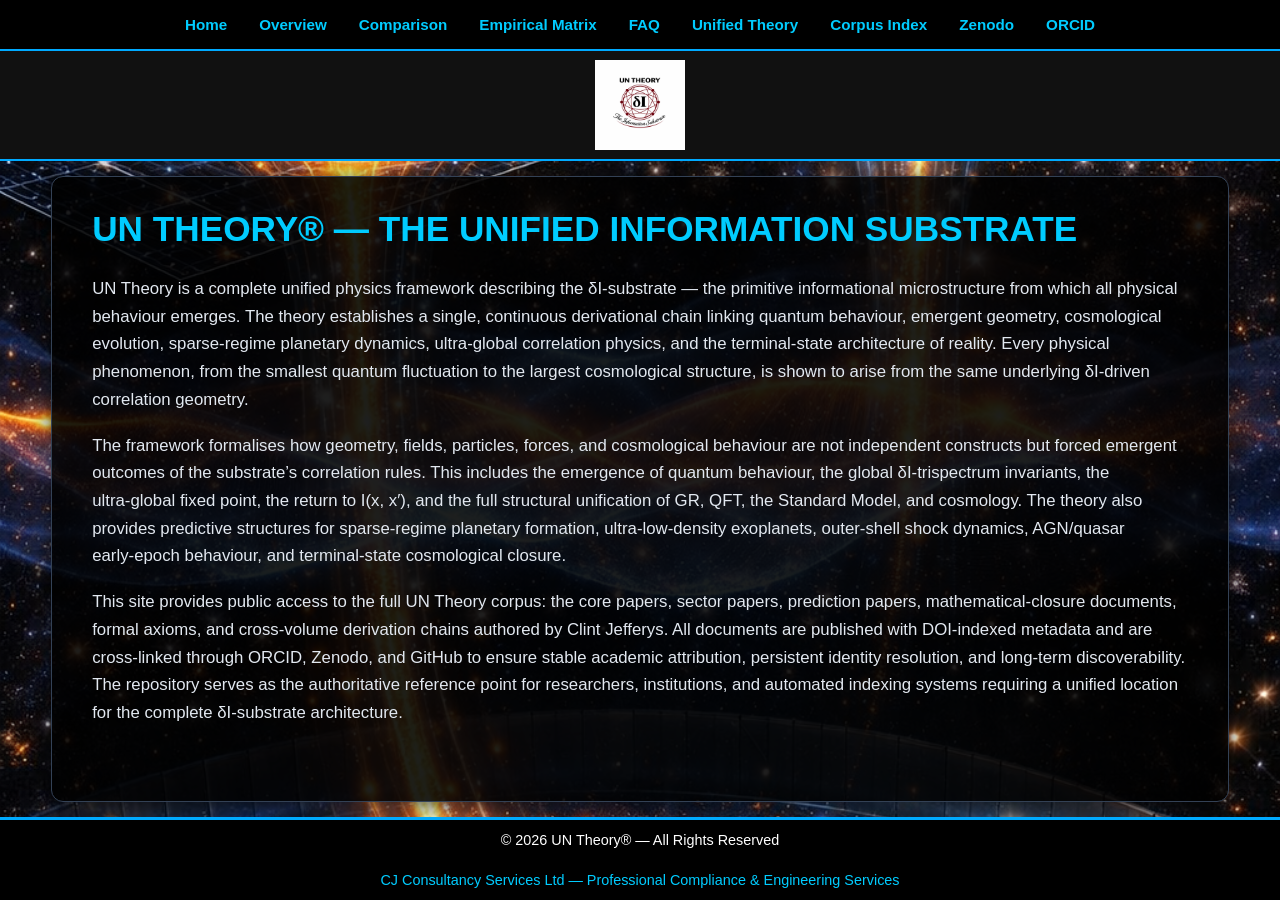
==== commit daaa916f: "Update index.html" ====
--- a/index.html
+++ b/index.html
@@ -78,9 +78,10 @@
 <!-- NAVIGATION (Positioned first so it stays fixed to top) -->
 <nav class="main-nav">
 <ul>
-<li><a href="index.html" class="active">Home</a></li>
+<li><a href="index.html">Home</a></li>
 <li><a href="un-theory-overview.html">Overview</a></li>
 <li><a href="un-theory-comparison.html">Comparison</a></li>
+<li><a href="un-theory-matrix.html">Empirical Matrix</a></li>
 <li><a href="un-theory-faq.html">FAQ</a></li>
 <li><a href="unified-theory-of-everything.html">Unified Theory</a></li>
 <li><a href="un-theory-index.html">Corpus Index</a></li>
--- a/un-theory.css
+++ b/un-theory.css
@@ -1,5 +1,5 @@
 /* ============================================================
-   UN THEORY — RESPONSIVE STYLESHEET (DESKTOP & MOBILE FIX)
+   UN THEORY — LOCKED VIEWPORT (HEADER & FOOTER PERMANENTLY FIXED)
    ============================================================ */
 
 *,
@@ -8,23 +8,14 @@
     box-sizing: border-box;
 }
 
-html {
-    width: 100%;
-    min-width: 0;
+/* LOCK THE WINDOW Entirely — Nothing on the screen can scroll except <main> */
+html, body {
+    width: 100%;
+    height: 100vh;
+    height: 100dvh; /* Dynamic viewport height for mobile phones */
     margin: 0;
     padding: 0;
-    overflow-x: clip;
-    -webkit-text-size-adjust: 100%;
-    text-size-adjust: 100%;
-}
-
-body {
-    width: 100%;
-    min-height: 100vh;
-    margin: 0;
-    padding: 0;
-    display: flex;
-    flex-direction: column;
+    overflow: hidden !important; 
     font-family: Arial, Helvetica, sans-serif;
     font-size: 16px;
     line-height: 1.6;
@@ -34,31 +25,16 @@
     background-repeat: no-repeat;
     background-position: center center;
     background-size: cover;
-    background-attachment: fixed;
-}
-
-/* 1. HEADER & LOGO BAND (Natural top placement) */
-.logo-band {
-    width: 100%;
-    height: 180px;
-    padding: 15px 20px;
-    background: #111111;
+}
+
+body {
     display: flex;
-    justify-content: center;
-    align-items: center;
-    border-bottom: 2px solid #00aaff;
-}
-
-.logo-band img {
-    max-width: 100%;
-    max-height: 150px;
-    object-fit: contain;
-}
-
-/* 2. NAVIGATION BAR (Sticks smoothly to top as you scroll past logo) */
+    flex-direction: column;
+}
+
+/* 1. TOP NAVIGATION BAR (Permanently Frozen at Top) */
 .main-nav {
-    position: sticky;
-    top: 0;
+    flex: 0 0 auto; /* Will never scroll, shrink, or move */
     width: 100%;
     background: #000000;
     border-bottom: 2px solid #00aaff;
@@ -69,12 +45,12 @@
     width: 100%;
     list-style: none;
     margin: 0;
-    padding: 12px 20px;
+    padding: 10px 20px;
     display: flex;
     flex-wrap: wrap;
     align-items: center;
     justify-content: center;
-    gap: 12px 24px;
+    gap: 8px 20px;
 }
 
 .main-nav li {
@@ -87,8 +63,8 @@
     color: #00ccff;
     text-decoration: none;
     font-weight: bold;
-    font-size: 1.05rem;
-    padding: 4px 8px;
+    font-size: 0.95rem;
+    padding: 2px 6px;
     white-space: nowrap;
     transition: color 0.2s ease;
 }
@@ -103,17 +79,39 @@
     border-bottom: 2px solid #00aaff;
 }
 
-/* 3. MAIN CONTENT AREA (Expanded for wider desktop view) */
+/* 2. LOGO BAND (Permanently Frozen Below Nav Bar) */
+.logo-band {
+    flex: 0 0 auto; /* Will never scroll, shrink, or move */
+    width: 100%;
+    height: 110px;
+    padding: 10px 20px;
+    background: #111111;
+    display: flex;
+    justify-content: center;
+    align-items: center;
+    border-bottom: 2px solid #00aaff;
+    z-index: 2999;
+}
+
+.logo-band img {
+    max-width: 100%;
+    max-height: 90px;
+    object-fit: contain;
+}
+
+/* 3. SCROLLING MAIN CONTENT (The ONLY element on the screen that scrolls!) */
 main {
+    flex: 1 1 auto; /* Expands to fill all remaining screen space */
+    overflow-y: auto !important; /* Contains the scrollbar entirely inside this box */
+    -webkit-overflow-scrolling: touch; /* Smooth momentum scroll on iPhone/Android */
     width: 92%;
-    max-width: 1350px; /* Widened from 960px to fill desktop screens */
-    margin: 30px auto 50px;
-    padding: 40px;
+    max-width: 1350px;
+    margin: 15px auto;
+    padding: 30px 40px;
     background: rgba(0, 0, 0, 0.88);
     border: 1px solid #334155;
     border-radius: 12px;
     box-shadow: 0 4px 25px rgba(0, 0, 0, 0.7);
-    flex: 1 0 auto; /* Pushes footer down to bottom of screen */
 }
 
 /* Typography & Links */
@@ -222,16 +220,33 @@
     margin: 20px 0;
 }
 
-/* 4. FOOTER BANNER (Anchored at page bottom) */
+.button-row a, .button-row button {
+    background: #1e293b;
+    color: #ffffff;
+    padding: 10px 18px;
+    text-decoration: none;
+    border: 1px solid #00aaff;
+    border-radius: 6px;
+    font-weight: bold;
+    cursor: pointer;
+}
+
+.button-row a:hover, .button-row button:hover {
+    background: #00aaff;
+    color: #000000;
+}
+
+/* 4. BOTTOM FOOTER BANNER (Permanently Frozen at Bottom) */
 .site-footer {
-    width: 100%;
-    padding: 24px 16px;
+    flex: 0 0 auto; /* Will never scroll, shrink, or move */
+    width: 100%;
+    padding: 10px 16px;
     background: #000000;
     border-top: 3px solid #00aaff;
     text-align: center;
-    font-size: 0.95rem;
-    line-height: 1.6;
-    margin-top: auto;
+    font-size: 0.9rem;
+    line-height: 1.4;
+    z-index: 3000;
 }
 
 .site-footer a {
@@ -245,49 +260,52 @@
 }
 
 /* ============================================================
-   MOBILE & TABLET RESPONSIVE ADJUSTMENTS
+   RESPONSIVE ADJUSTMENTS FOR TABLETS & PHONES
    ============================================================ */
 @media screen and (max-width: 900px) {
-    body {
-        background-attachment: scroll !important;
-    }
-
     .main-nav ul {
         flex-wrap: nowrap;
         justify-content: flex-start;
         gap: 10px;
-        padding: 10px;
+        padding: 8px 10px;
         overflow-x: auto;
         white-space: nowrap;
+        overscroll-behavior-x: contain;
     }
 
     .logo-band {
-        height: 130px;
+        height: 75px;
     }
 
     .logo-band img {
-        max-height: 105px;
+        max-height: 60px;
     }
 
     main {
         width: 95%;
-        padding: 22px;
-        margin: 16px auto 30px;
+        margin: 10px auto;
+        padding: 20px;
     }
 }
 
 @media screen and (max-width: 600px) {
     .logo-band {
-        height: 100px;
+        height: 55px;
     }
 
     .logo-band img {
-        max-height: 80px;
+        max-height: 42px;
     }
 
     main {
         width: 96% !important;
+        margin: 8px auto !important;
         padding: 16px !important;
+    }
+
+    .site-footer {
+        font-size: 0.8rem;
+        padding: 6px 10px;
     }
 
     .button-row {
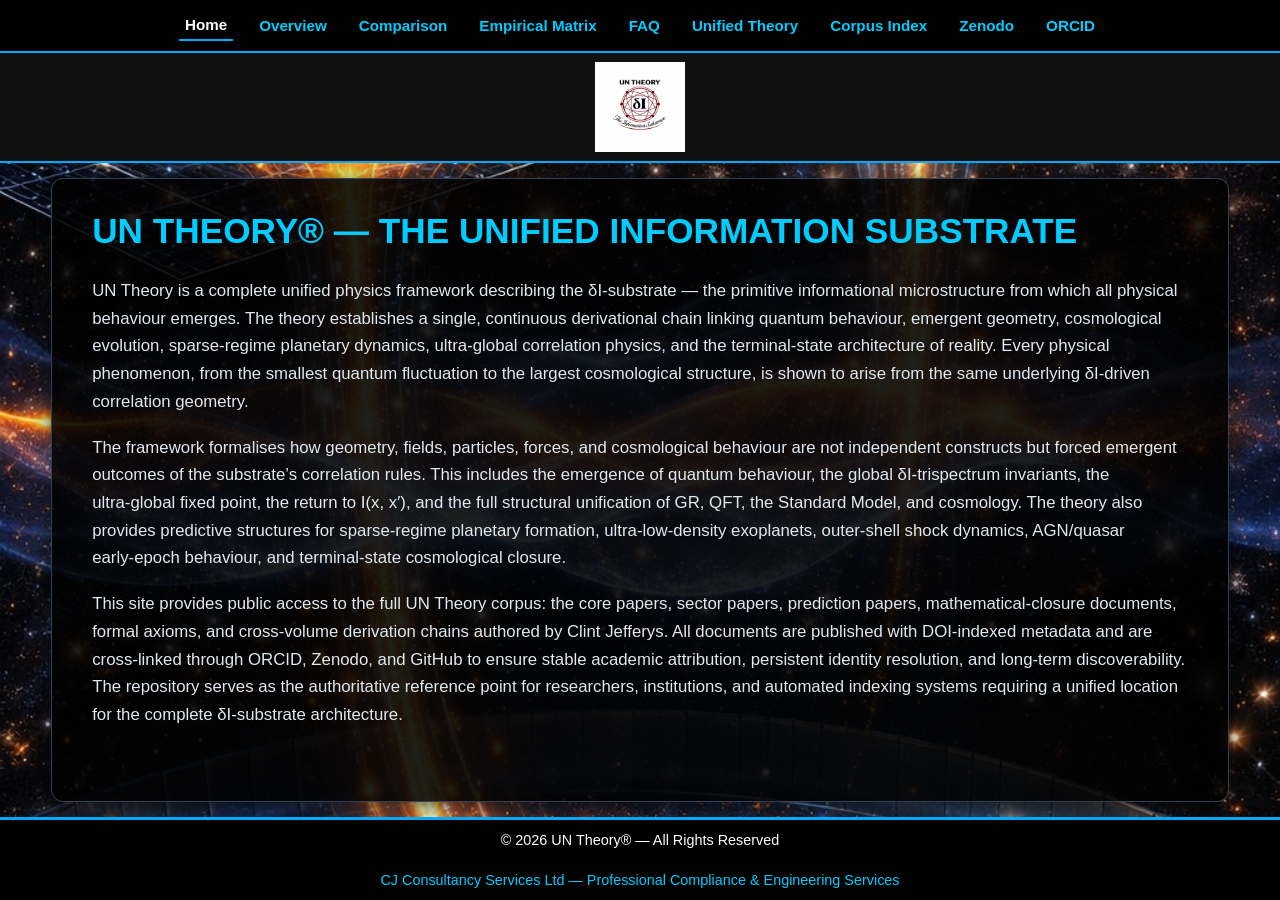
==== commit a6d5ed1d: "Update index.html" ====
--- a/index.html
+++ b/index.html
@@ -6,13 +6,15 @@
 <title>UN Theory® — The Unified Information Substrate</title>
 <meta name="description" content="UN Theory — The Unified Information Substrate. Core papers, sector papers, unified physics, and the full δI‑substrate architecture by Clint Jefferys.">
 <link rel="canonical" href="https://untheory.co.uk/" />
-<link rel="stylesheet" href="un-theory.css?v=2">
+<link rel="stylesheet" href="un-theory.css?v=4">
 <script src="swipe.js" defer></script>
+
 <!-- OpenGraph Metadata -->
 <meta property="og:type" content="website">
 <meta property="og:title" content="UN Theory — The Unified Information Substrate">
 <meta property="og:description" content="Complete unified physics framework describing the δI-substrate, emergent geometry, quantum behaviour, and cosmological dynamics.">
 <meta property="og:url" content="https://untheory.co.uk/">
+
 <!-- Academic Schema Markup (JSON-LD) -->
 <script type="application/ld+json">
 {
@@ -75,10 +77,10 @@
 </head>
 <body>
 
-<!-- NAVIGATION (Positioned first so it stays fixed to top) -->
+<!-- NAVIGATION -->
 <nav class="main-nav">
 <ul>
-<li><a href="index.html">Home</a></li>
+<li><a href="index.html" class="active">Home</a></li>
 <li><a href="un-theory-overview.html">Overview</a></li>
 <li><a href="un-theory-comparison.html">Comparison</a></li>
 <li><a href="un-theory-matrix.html">Empirical Matrix</a></li>
@@ -90,7 +92,7 @@
 </ul>
 </nav>
 
-<!-- LOGO BAND (Sits under navigation) -->
+<!-- LOGO BAND -->
 <div class="logo-band">
     <img src="Copilot_20260701_182519.png" alt="UN Theory Logo">
 </div>
